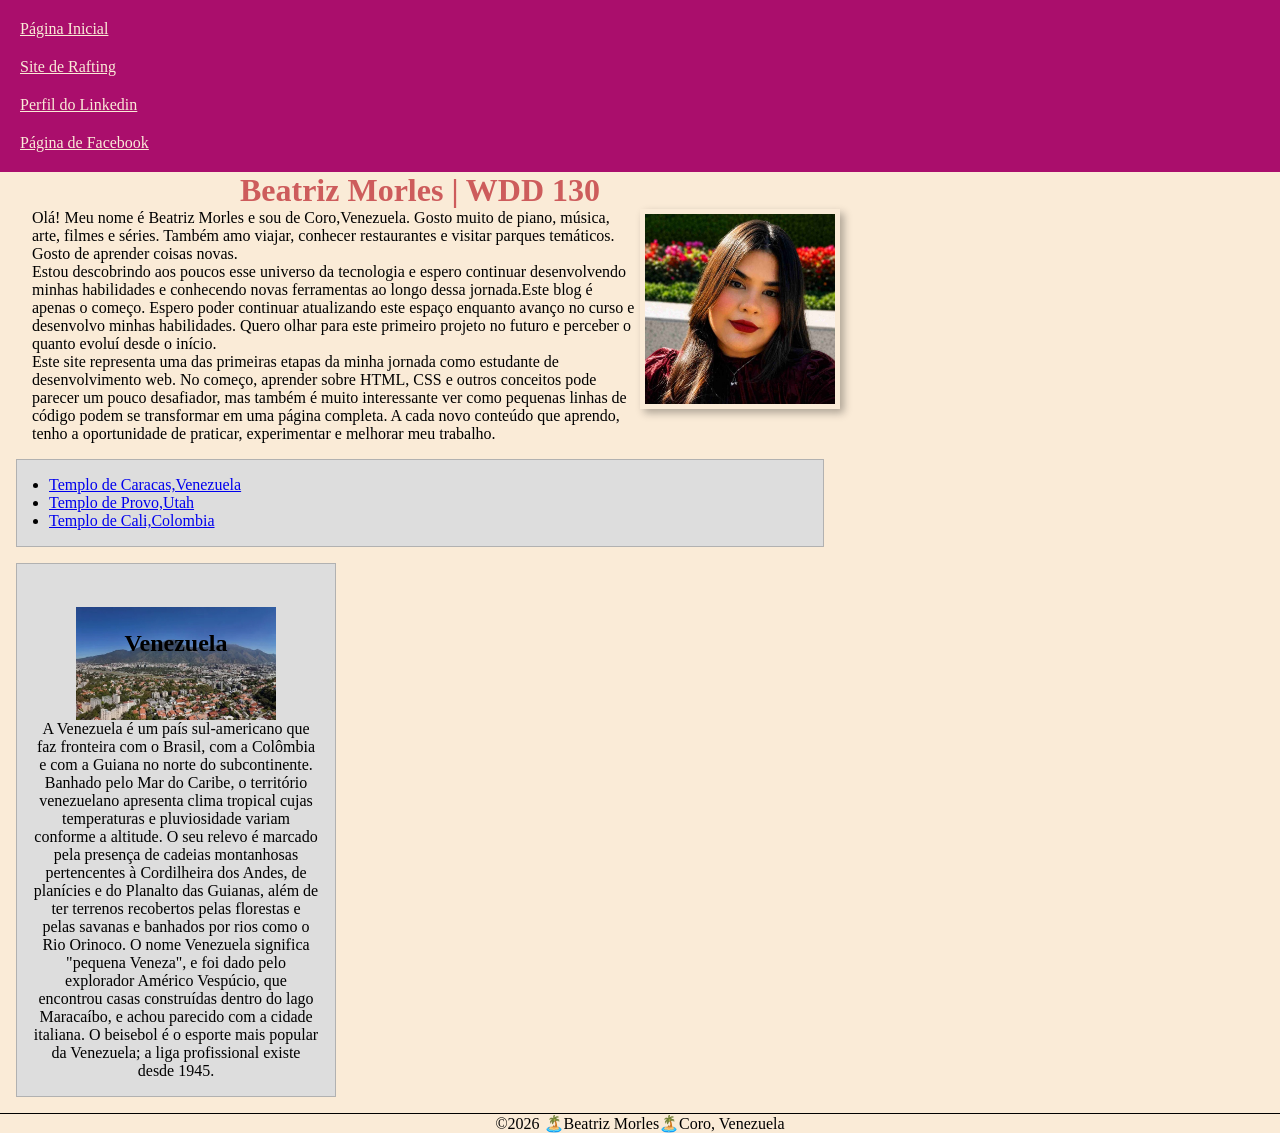
==== index.html @ e3965e1b "atividade guiada s03" ====
</Comentário --/>
</Resetar o CSS do meu projeto --/>
<!DOCTYPE html>
<html lang="pt-BR">
  <head>
    <meta charset="UTF-8">
    <meta name="viewport" content="width=device-width,initial-scale=1.0">
    <title>Beatriz Morles | WDD 130</title>
    <link rel="stylesheet" href="estilos/estilos.css">

    <meta name="description" content="Página pessoal de Beatriz no curso WDD130, mostrando sua apresentação e evolução no desenvolvimento web a cada semana">
    <meta name="author" content="Beatriz Morles">
</head>
<body>
  <header>
    <nav>
  <a href="#">Página Inicial</a>
  <a href="wwr/">Site de Rafting</a>
  <a href=" https://linkedin.com">Perfil do Linkedin</a>
  <a href=" https://facebook.com">Página de Facebook</a>
  </nav>
  </header>
  <main>
    <h1>Beatriz Morles | WDD 130</h1>
    <img src="imagens/perfil.jpg" alt="Foto de Perfil da Beatriz Morles" width="200">
    <p class="identacao">Olá! Meu nome é Beatriz Morles e sou de Coro,Venezuela. 
      Gosto muito de piano, música, arte, filmes e séries. 
      Também amo viajar, conhecer restaurantes e visitar parques temáticos. 
      Gosto de aprender coisas novas.</p>
      <p class="identacao">Estou descobrindo aos poucos esse universo da tecnologia e 
      espero continuar desenvolvendo minhas habilidades e conhecendo novas ferramentas ao longo dessa jornada.Este blog é apenas o começo. Espero poder continuar atualizando este espaço enquanto avanço no curso e desenvolvo minhas habilidades. Quero olhar para este primeiro projeto no futuro e perceber o quanto evoluí desde o início.</p>
      <p class="identacao">Este site representa uma das primeiras etapas da minha jornada como estudante de desenvolvimento web. 
        No começo, aprender sobre HTML, CSS e outros conceitos pode parecer um pouco desafiador, mas também é muito interessante ver 
        como pequenas linhas de código podem se transformar em uma página completa.
        A cada novo conteúdo que aprendo, tenho a oportunidade de praticar, experimentar e melhorar meu trabalho.</p>

    <ul class="caixa identacao">
      <li><a href="https://churchofjesuschristtemples.org/assets/img/temples/_temp/096-Caracas-Venezuela-Temple.jpg" target="_blank">Templo de Caracas,Venezuela</a></li>
      <li><a href="https://churchofjesuschristtemples.org/assets/img/temples/provo-utah-rock-canyon-temple/provo-utah-rock-canyon-temple-45659-main.jpg" target="_blank">Templo de Provo,Utah</a></li>
      <li><a href="https://churchofjesuschristtemples.org/assets/img/temples/cali-colombia-temple/cali-colombia-temple-22101-main.jpg" target="_blank">Templo de Cali,Colombia</a></li>
    </ul>

  </main>

  <aside class="caixa">
    <h2>Venezuela</h2>
    <img src="imagens/caracas-venezuela.jpg" alt="Caracas capital de Venezuela" width="200">
    <p>A Venezuela é um país sul-americano que faz fronteira com o Brasil, com a Colômbia e com a Guiana no norte do subcontinente. Banhado pelo Mar do Caribe, o território venezuelano apresenta clima tropical cujas temperaturas e pluviosidade variam conforme a altitude. O seu relevo é marcado pela presença de cadeias montanhosas pertencentes à Cordilheira dos Andes, de planícies e do Planalto das Guianas, além de ter terrenos recobertos pelas florestas e pelas savanas e banhados por rios como o Rio Orinoco. O nome Venezuela significa "pequena Veneza", e foi dado pelo explorador Américo Vespúcio, que encontrou casas construídas dentro do lago Maracaíbo, e achou parecido com a cidade italiana. O beisebol é o esporte mais popular da Venezuela; a liga profissional existe desde 1945.</p>
  </aside>
  <footer>
    <p>©️2026 🏝️Beatriz Morles🏝️Coro, Venezuela</p>
   </footer>
  </body>
</html>
---- estilos/estilos.css ----
/* Resetar CSS do meu projeto */
* {
  margin: 0;
  padding: 0;
  box-sizing: border-box;
}

body {
    background-color: antiquewhite;
}

h1 {
    color: rgb(170, 14, 108);
    text-align: center;
}

nav {
    background-color: rgb(170, 14, 108);
    padding: 10px;
}

nav a {
    color: antiquewhite;
    display: block;
    padding: 10px;
}

h1 {
    color:indianred;
}

main {
    max-width: 840px;
}

main img {
    width: 200px;
    height: auto;
    border: 3px indianred rgb(180, 157, 185);
    padding: 5px;
    box-shadow: 4px 4px 8px rgba(0, 0, 0, 0.3);
    float: right;
}

p {
  padding: 0;
}

aside {
    width: 20rem;
    margin: 1rem;
    border: 1px solid rgba(0, 0, 0, 0.2);
    padding: 1rem;
    background-color: #e7cd38;
    color: #0f0f0f;
    text-align: center;
}

aside img {
    width: 200px;
    height: auto;
}
aside {
  width: 20em;
  text-align: center;
}
aside h2 {
  position: absolute;
  position: relative;
  top: 50px;
  left: 120ps;
}

footer {
    margin-top: 15px;
    border-top: 1px solid #000;
    text-align: center;
}

/* Seletores de Classe */
.caixa {
  border: 1px solid rgba(0, 0, 0, 0.2);
  padding: 1rem;
  margin: 1rem;
  background-color: #ddd;
  color: #000;
}

.identacao {
    padding-left: 2rem;
}
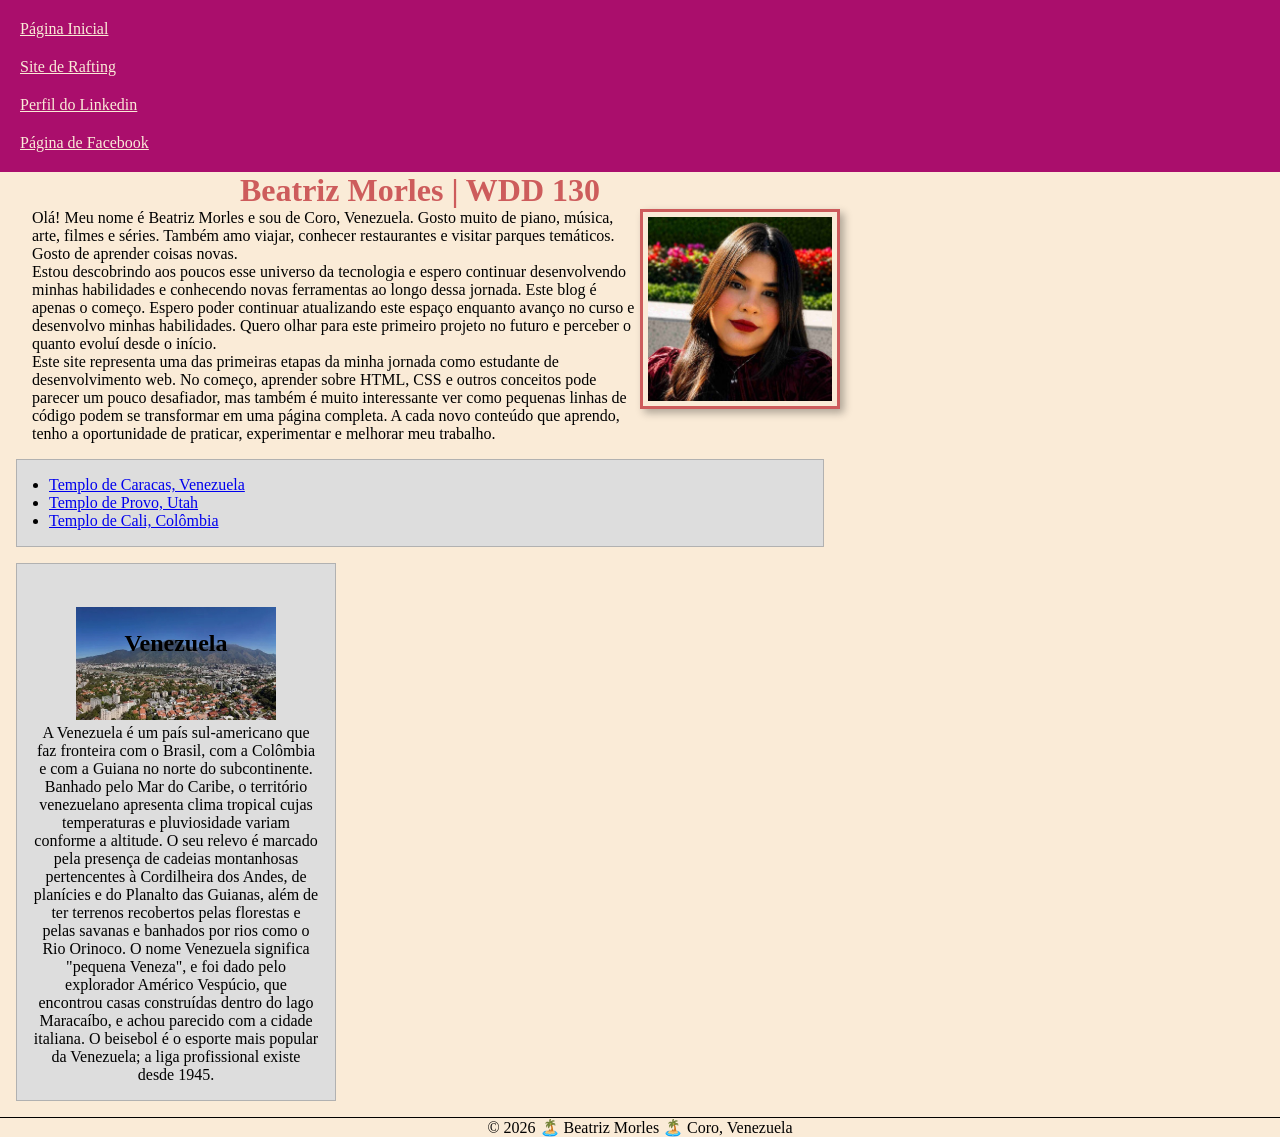
==== commit 81390ac0: "de acordo na auditoria alteraçoes" ====
--- a/index.html
+++ b/index.html
@@ -1,54 +1,59 @@
-</Comentário --/>
-</Resetar o CSS do meu projeto --/>
 <!DOCTYPE html>
 <html lang="pt-BR">
-  <head>
-    <meta charset="UTF-8">
-    <meta name="viewport" content="width=device-width,initial-scale=1.0">
-    <title>Beatriz Morles | WDD 130</title>
-    <link rel="stylesheet" href="estilos/estilos.css">
+<head>
+  <meta charset="UTF-8">
+  <meta name="viewport" content="width=device-width, initial-scale=1.0">
+  <title>Beatriz Morles | WDD 130</title>
+  <!-- Resetar o CSS do meu projeto -->
+  <link rel="stylesheet" href="estilos/estilos.css">
 
-    <meta name="description" content="Página pessoal de Beatriz no curso WDD130, mostrando sua apresentação e evolução no desenvolvimento web a cada semana">
-    <meta name="author" content="Beatriz Morles">
+  <meta name="description" content="Página pessoal de Beatriz no curso WDD130, mostrando sua apresentação e evolução no desenvolvimento web a cada semana">
+  <meta name="author" content="Beatriz Morles">
 </head>
 <body>
   <header>
     <nav>
-  <a href="#">Página Inicial</a>
-  <a href="wwr/">Site de Rafting</a>
-  <a href=" https://linkedin.com">Perfil do Linkedin</a>
-  <a href=" https://facebook.com">Página de Facebook</a>
-  </nav>
+      <a href="#">Página Inicial</a>
+      <a href="wwr/">Site de Rafting</a>
+      <a href="https://linkedin.com">Perfil do Linkedin</a>
+      <a href="https://facebook.com">Página de Facebook</a>
+    </nav>
   </header>
+
   <main>
     <h1>Beatriz Morles | WDD 130</h1>
     <img src="imagens/perfil.jpg" alt="Foto de Perfil da Beatriz Morles" width="200">
-    <p class="identacao">Olá! Meu nome é Beatriz Morles e sou de Coro,Venezuela. 
-      Gosto muito de piano, música, arte, filmes e séries. 
-      Também amo viajar, conhecer restaurantes e visitar parques temáticos. 
+
+    <p class="identacao">Olá! Meu nome é Beatriz Morles e sou de Coro, Venezuela.
+      Gosto muito de piano, música, arte, filmes e séries.
+      Também amo viajar, conhecer restaurantes e visitar parques temáticos.
       Gosto de aprender coisas novas.</p>
-      <p class="identacao">Estou descobrindo aos poucos esse universo da tecnologia e 
-      espero continuar desenvolvendo minhas habilidades e conhecendo novas ferramentas ao longo dessa jornada.Este blog é apenas o começo. Espero poder continuar atualizando este espaço enquanto avanço no curso e desenvolvo minhas habilidades. Quero olhar para este primeiro projeto no futuro e perceber o quanto evoluí desde o início.</p>
-      <p class="identacao">Este site representa uma das primeiras etapas da minha jornada como estudante de desenvolvimento web. 
-        No começo, aprender sobre HTML, CSS e outros conceitos pode parecer um pouco desafiador, mas também é muito interessante ver 
-        como pequenas linhas de código podem se transformar em uma página completa.
-        A cada novo conteúdo que aprendo, tenho a oportunidade de praticar, experimentar e melhorar meu trabalho.</p>
+
+    <p class="identacao">Estou descobrindo aos poucos esse universo da tecnologia e
+      espero continuar desenvolvendo minhas habilidades e conhecendo novas ferramentas ao longo dessa jornada.
+      Este blog é apenas o começo. Espero poder continuar atualizando este espaço enquanto avanço no curso
+      e desenvolvo minhas habilidades. Quero olhar para este primeiro projeto no futuro e perceber o quanto evoluí desde o início.</p>
+
+    <p class="identacao">Este site representa uma das primeiras etapas da minha jornada como estudante de desenvolvimento web.
+      No começo, aprender sobre HTML, CSS e outros conceitos pode parecer um pouco desafiador, mas também é muito interessante ver
+      como pequenas linhas de código podem se transformar em uma página completa.
+      A cada novo conteúdo que aprendo, tenho a oportunidade de praticar, experimentar e melhorar meu trabalho.</p>
 
     <ul class="caixa identacao">
-      <li><a href="https://churchofjesuschristtemples.org/assets/img/temples/_temp/096-Caracas-Venezuela-Temple.jpg" target="_blank">Templo de Caracas,Venezuela</a></li>
-      <li><a href="https://churchofjesuschristtemples.org/assets/img/temples/provo-utah-rock-canyon-temple/provo-utah-rock-canyon-temple-45659-main.jpg" target="_blank">Templo de Provo,Utah</a></li>
-      <li><a href="https://churchofjesuschristtemples.org/assets/img/temples/cali-colombia-temple/cali-colombia-temple-22101-main.jpg" target="_blank">Templo de Cali,Colombia</a></li>
+      <li><a href="https://churchofjesuschristtemples.org/assets/img/temples/_temp/096-Caracas-Venezuela-Temple.jpg" target="_blank" rel="noopener noreferrer">Templo de Caracas, Venezuela</a></li>
+      <li><a href="https://churchofjesuschristtemples.org/assets/img/temples/provo-utah-rock-canyon-temple/provo-utah-rock-canyon-temple-45659-main.jpg" target="_blank" rel="noopener noreferrer">Templo de Provo, Utah</a></li>
+      <li><a href="https://churchofjesuschristtemples.org/assets/img/temples/cali-colombia-temple/cali-colombia-temple-22101-main.jpg" target="_blank" rel="noopener noreferrer">Templo de Cali, Colômbia</a></li>
     </ul>
-
   </main>
 
   <aside class="caixa">
     <h2>Venezuela</h2>
-    <img src="imagens/caracas-venezuela.jpg" alt="Caracas capital de Venezuela" width="200">
+    <img src="imagens/caracas-venezuela.jpg" alt="Caracas, capital da Venezuela" width="200">
     <p>A Venezuela é um país sul-americano que faz fronteira com o Brasil, com a Colômbia e com a Guiana no norte do subcontinente. Banhado pelo Mar do Caribe, o território venezuelano apresenta clima tropical cujas temperaturas e pluviosidade variam conforme a altitude. O seu relevo é marcado pela presença de cadeias montanhosas pertencentes à Cordilheira dos Andes, de planícies e do Planalto das Guianas, além de ter terrenos recobertos pelas florestas e pelas savanas e banhados por rios como o Rio Orinoco. O nome Venezuela significa "pequena Veneza", e foi dado pelo explorador Américo Vespúcio, que encontrou casas construídas dentro do lago Maracaíbo, e achou parecido com a cidade italiana. O beisebol é o esporte mais popular da Venezuela; a liga profissional existe desde 1945.</p>
   </aside>
+
   <footer>
-    <p>©️2026 🏝️Beatriz Morles🏝️Coro, Venezuela</p>
-   </footer>
-  </body>
-</html>+    <p>&copy; 2026 🏝️ Beatriz Morles 🏝️ Coro, Venezuela</p>
+  </footer>
+</body>
+</html>
--- a/estilos/estilos.css
+++ b/estilos/estilos.css
@@ -6,40 +6,36 @@
 }
 
 body {
-    background-color: antiquewhite;
+  background-color: antiquewhite;
 }
 
 h1 {
-    color: rgb(170, 14, 108);
-    text-align: center;
+  color: indianred;
+  text-align: center;
 }
 
 nav {
-    background-color: rgb(170, 14, 108);
-    padding: 10px;
+  background-color: rgb(170, 14, 108);
+  padding: 10px;
 }
 
 nav a {
-    color: antiquewhite;
-    display: block;
-    padding: 10px;
-}
-
-h1 {
-    color:indianred;
+  color: antiquewhite;
+  display: block;
+  padding: 10px;
 }
 
 main {
-    max-width: 840px;
+  max-width: 840px;
 }
 
 main img {
-    width: 200px;
-    height: auto;
-    border: 3px indianred rgb(180, 157, 185);
-    padding: 5px;
-    box-shadow: 4px 4px 8px rgba(0, 0, 0, 0.3);
-    float: right;
+  width: 200px;
+  height: auto;
+  border: 3px solid indianred;
+  padding: 5px;
+  box-shadow: 4px 4px 8px rgba(0, 0, 0, 0.3);
+  float: right;
 }
 
 p {
@@ -47,34 +43,29 @@
 }
 
 aside {
-    width: 20rem;
-    margin: 1rem;
-    border: 1px solid rgba(0, 0, 0, 0.2);
-    padding: 1rem;
-    background-color: #e7cd38;
-    color: #0f0f0f;
-    text-align: center;
+  width: 20em;
+  margin: 1rem;
+  border: 1px solid rgba(0, 0, 0, 0.2);
+  padding: 1rem;
+  background-color: #e7cd38;
+  color: #0f0f0f;
+  text-align: center;
 }
 
 aside img {
-    width: 200px;
-    height: auto;
+  width: 200px;
+  height: auto;
 }
-aside {
-  width: 20em;
-  text-align: center;
-}
+
 aside h2 {
-  position: absolute;
   position: relative;
   top: 50px;
-  left: 120ps;
 }
 
 footer {
-    margin-top: 15px;
-    border-top: 1px solid #000;
-    text-align: center;
+  margin-top: 15px;
+  border-top: 1px solid #000;
+  text-align: center;
 }
 
 /* Seletores de Classe */
@@ -87,5 +78,5 @@
 }
 
 .identacao {
-    padding-left: 2rem;
-}+  padding-left: 2rem;
+}
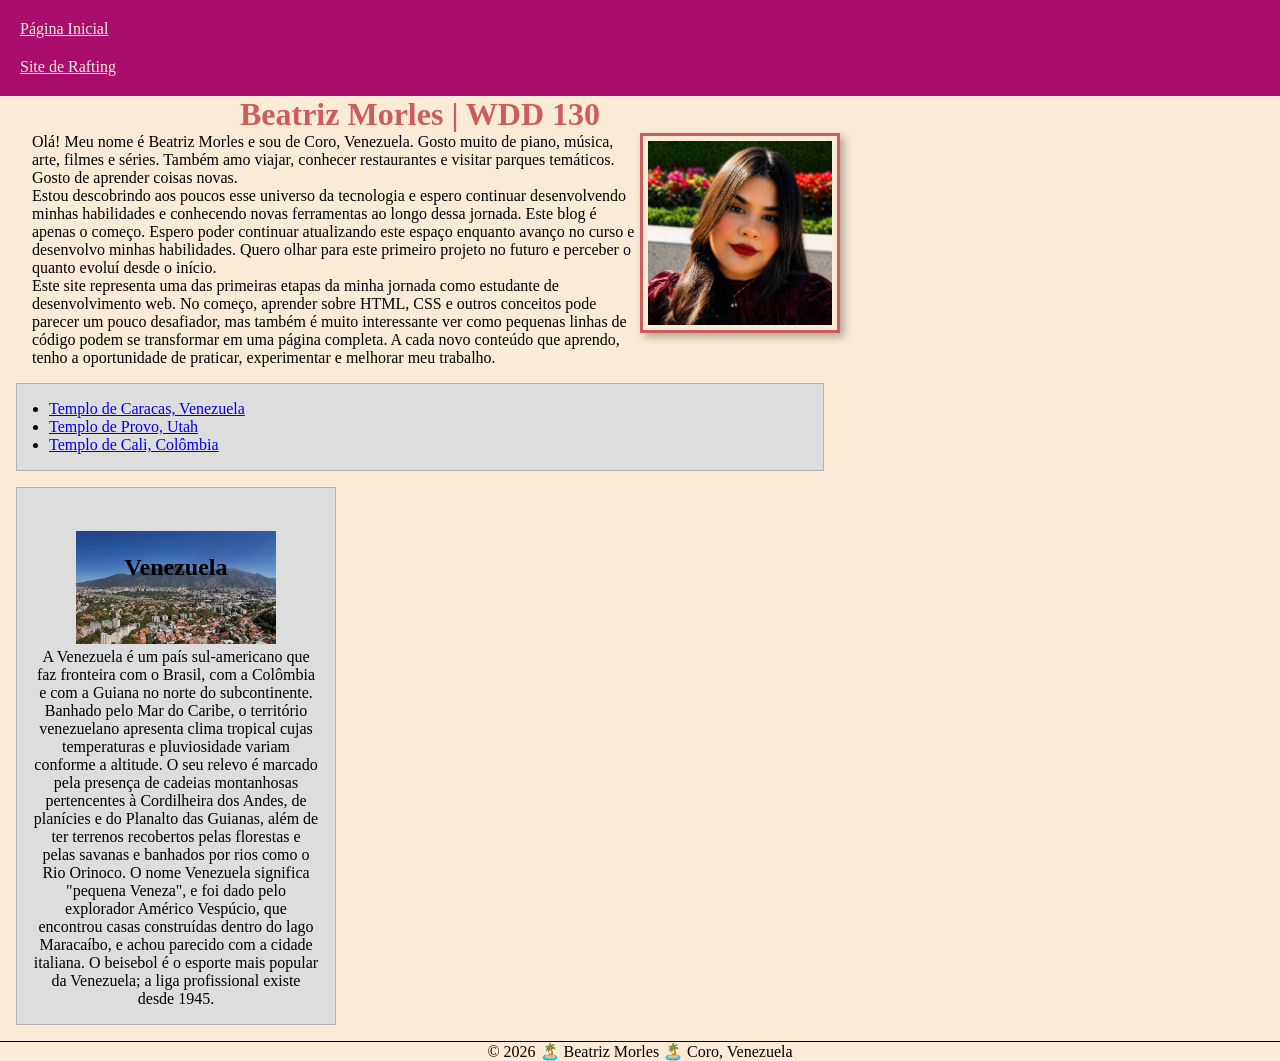
==== commit 2dd00f5b: "alteraçoes na nav a" ====
--- a/index.html
+++ b/index.html
@@ -15,8 +15,6 @@
     <nav>
       <a href="#">Página Inicial</a>
       <a href="wwr/">Site de Rafting</a>
-      <a href="https://linkedin.com">Perfil do Linkedin</a>
-      <a href="https://facebook.com">Página de Facebook</a>
     </nav>
   </header>
 
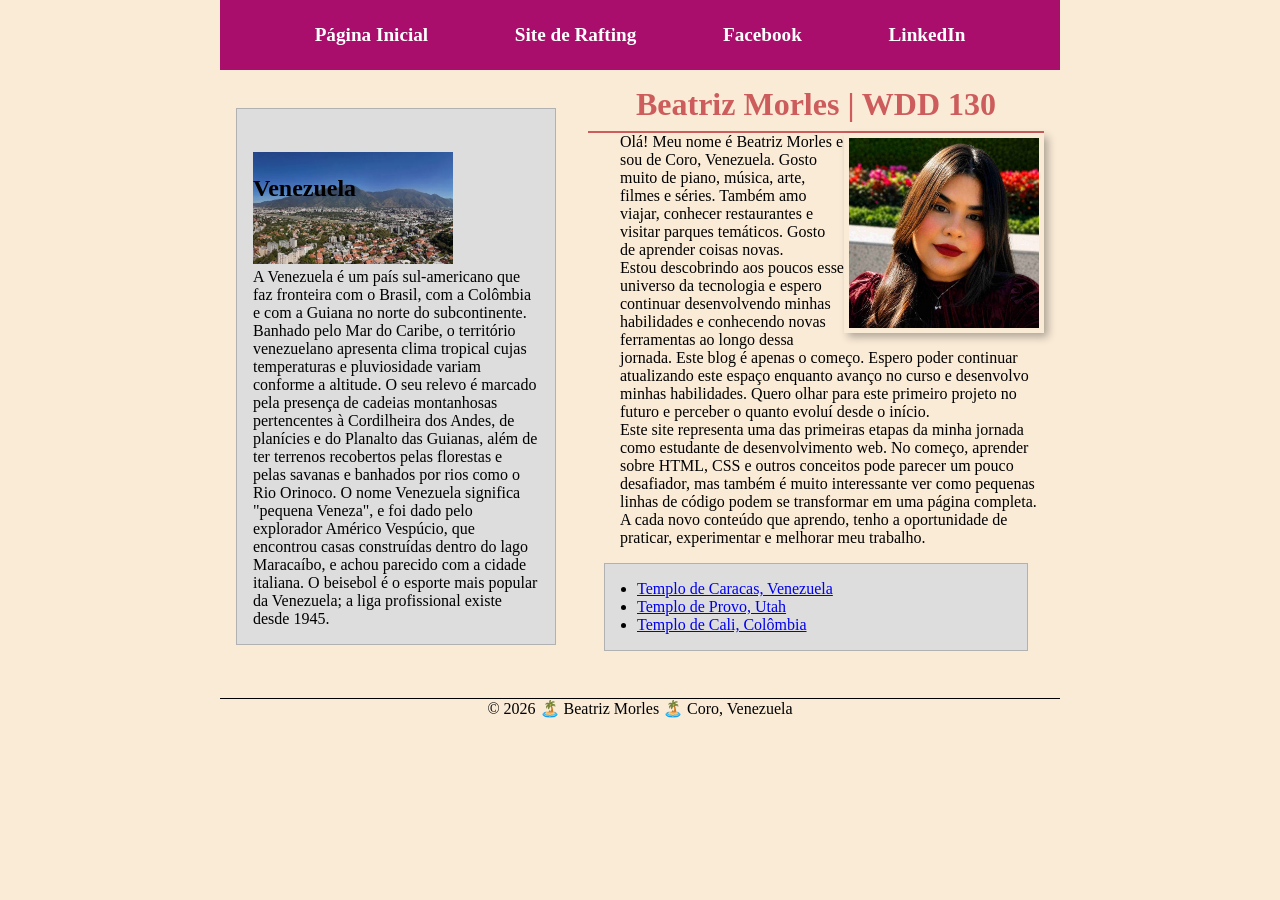
==== commit 859f67a6: "Melhorias no Layout" ====
--- a/index.html
+++ b/index.html
@@ -15,43 +15,48 @@
     <nav>
       <a href="#">Página Inicial</a>
       <a href="wwr/">Site de Rafting</a>
+      <a href="https://www.facebook.com/" target="_blank" rel="noopener noreferrer">Facebook</a>
+      <a href="https://www.linkedin.com/" target="_blank" rel="noopener noreferrer">LinkedIn</a>
     </nav>
   </header>
 
-  <main>
-    <h1>Beatriz Morles | WDD 130</h1>
-    <img src="imagens/perfil.jpg" alt="Foto de Perfil da Beatriz Morles" width="200">
+  <div class="grid">
+    <main>
+      <h1>Beatriz Morles | WDD 130</h1>
+      <img src="imagens/perfil.jpg" alt="Foto de Perfil da Beatriz Morles" width="200">
 
-    <p class="identacao">Olá! Meu nome é Beatriz Morles e sou de Coro, Venezuela.
-      Gosto muito de piano, música, arte, filmes e séries.
-      Também amo viajar, conhecer restaurantes e visitar parques temáticos.
-      Gosto de aprender coisas novas.</p>
+      <p class="identacao">Olá! Meu nome é Beatriz Morles e sou de Coro, Venezuela.
+        Gosto muito de piano, música, arte, filmes e séries.
+        Também amo viajar, conhecer restaurantes e visitar parques temáticos.
+        Gosto de aprender coisas novas.</p>
 
-    <p class="identacao">Estou descobrindo aos poucos esse universo da tecnologia e
-      espero continuar desenvolvendo minhas habilidades e conhecendo novas ferramentas ao longo dessa jornada.
-      Este blog é apenas o começo. Espero poder continuar atualizando este espaço enquanto avanço no curso
-      e desenvolvo minhas habilidades. Quero olhar para este primeiro projeto no futuro e perceber o quanto evoluí desde o início.</p>
+      <p class="identacao">Estou descobrindo aos poucos esse universo da tecnologia e
+        espero continuar desenvolvendo minhas habilidades e conhecendo novas ferramentas ao longo dessa jornada.
+        Este blog é apenas o começo. Espero poder continuar atualizando este espaço enquanto avanço no curso
+        e desenvolvo minhas habilidades. Quero olhar para este primeiro projeto no futuro e perceber o quanto evoluí desde o início.</p>
 
-    <p class="identacao">Este site representa uma das primeiras etapas da minha jornada como estudante de desenvolvimento web.
-      No começo, aprender sobre HTML, CSS e outros conceitos pode parecer um pouco desafiador, mas também é muito interessante ver
-      como pequenas linhas de código podem se transformar em uma página completa.
-      A cada novo conteúdo que aprendo, tenho a oportunidade de praticar, experimentar e melhorar meu trabalho.</p>
+      <p class="identacao">Este site representa uma das primeiras etapas da minha jornada como estudante de desenvolvimento web.
+        No começo, aprender sobre HTML, CSS e outros conceitos pode parecer um pouco desafiador, mas também é muito interessante ver
+        como pequenas linhas de código podem se transformar em uma página completa.
+        A cada novo conteúdo que aprendo, tenho a oportunidade de praticar, experimentar e melhorar meu trabalho.</p>
 
-    <ul class="caixa identacao">
-      <li><a href="https://churchofjesuschristtemples.org/assets/img/temples/_temp/096-Caracas-Venezuela-Temple.jpg" target="_blank" rel="noopener noreferrer">Templo de Caracas, Venezuela</a></li>
-      <li><a href="https://churchofjesuschristtemples.org/assets/img/temples/provo-utah-rock-canyon-temple/provo-utah-rock-canyon-temple-45659-main.jpg" target="_blank" rel="noopener noreferrer">Templo de Provo, Utah</a></li>
-      <li><a href="https://churchofjesuschristtemples.org/assets/img/temples/cali-colombia-temple/cali-colombia-temple-22101-main.jpg" target="_blank" rel="noopener noreferrer">Templo de Cali, Colômbia</a></li>
-    </ul>
-  </main>
+      <ul class="caixa identacao">
+        <li><a href="https://churchofjesuschristtemples.org/assets/img/temples/_temp/096-Caracas-Venezuela-Temple.jpg" target="_blank" rel="noopener noreferrer">Templo de Caracas, Venezuela</a></li>
+        <li><a href="https://churchofjesuschristtemples.org/assets/img/temples/provo-utah-rock-canyon-temple/provo-utah-rock-canyon-temple-45659-main.jpg" target="_blank" rel="noopener noreferrer">Templo de Provo, Utah</a></li>
+        <li><a href="https://churchofjesuschristtemples.org/assets/img/temples/cali-colombia-temple/cali-colombia-temple-22101-main.jpg" target="_blank" rel="noopener noreferrer">Templo de Cali, Colômbia</a></li>
+      </ul>
+    </main>
 
-  <aside class="caixa">
-    <h2>Venezuela</h2>
-    <img src="imagens/caracas-venezuela.jpg" alt="Caracas, capital da Venezuela" width="200">
-    <p>A Venezuela é um país sul-americano que faz fronteira com o Brasil, com a Colômbia e com a Guiana no norte do subcontinente. Banhado pelo Mar do Caribe, o território venezuelano apresenta clima tropical cujas temperaturas e pluviosidade variam conforme a altitude. O seu relevo é marcado pela presença de cadeias montanhosas pertencentes à Cordilheira dos Andes, de planícies e do Planalto das Guianas, além de ter terrenos recobertos pelas florestas e pelas savanas e banhados por rios como o Rio Orinoco. O nome Venezuela significa "pequena Veneza", e foi dado pelo explorador Américo Vespúcio, que encontrou casas construídas dentro do lago Maracaíbo, e achou parecido com a cidade italiana. O beisebol é o esporte mais popular da Venezuela; a liga profissional existe desde 1945.</p>
-  </aside>
+    <aside class="caixa">
+      <h2>Venezuela</h2>
+      <img src="imagens/caracas-venezuela.jpg" alt="Caracas, capital da Venezuela" width="200">
+      <p>A Venezuela é um país sul-americano que faz fronteira com o Brasil, com a Colômbia e com a Guiana no norte do subcontinente. Banhado pelo Mar do Caribe, o território venezuelano apresenta clima tropical cujas temperaturas e pluviosidade variam conforme a altitude. O seu relevo é marcado pela presença de cadeias montanhosas pertencentes à Cordilheira dos Andes, de planícies e do Planalto das Guianas, além de ter terrenos recobertos pelas florestas e pelas savanas e banhados por rios como o Rio Orinoco. O nome Venezuela significa "pequena Veneza", e foi dado pelo explorador Américo Vespúcio, que encontrou casas construídas dentro do lago Maracaíbo, e achou parecido com a cidade italiana. O beisebol é o esporte mais popular da Venezuela; a liga profissional existe desde 1945.</p>
+    </aside>
+  </div>
 
   <footer>
     <p>&copy; 2026 🏝️ Beatriz Morles 🏝️ Coro, Venezuela</p>
   </footer>
 </body>
 </html>
+
--- a/estilos/estilos.css
+++ b/estilos/estilos.css
@@ -11,28 +11,48 @@
 
 h1 {
   color: indianred;
+  border-bottom: 2px solid indianred;
   text-align: center;
+  padding-bottom: 0.5rem;
 }
 
 nav {
   background-color: rgb(170, 14, 108);
-  padding: 10px;
+  padding: 1rem;
+  display: flex;
+  justify-content: space-evenly;
+  align-items: center;
 }
 
 nav a {
-  color: antiquewhite;
   display: block;
-  padding: 10px;
+  padding: 0.5rem;
+  text-decoration: none;
+  font-size: 1.2rem;
+  font-weight: 700;
+  color: #fff; /* abreviação para branco */
+}
+
+header,
+footer,
+.grid {
+  max-width: 840px;
+  margin: 0 auto;
+}
+
+.grid {
+  display: grid;
+  align-items: center;
 }
 
 main {
-  max-width: 840px;
+  grid-column: 2/3;
+  margin: 1rem;
 }
 
 main img {
   width: 200px;
   height: auto;
-  border: 3px solid indianred;
   padding: 5px;
   box-shadow: 4px 4px 8px rgba(0, 0, 0, 0.3);
   float: right;
@@ -43,13 +63,10 @@
 }
 
 aside {
-  width: 20em;
-  margin: 1rem;
-  border: 1px solid rgba(0, 0, 0, 0.2);
-  padding: 1rem;
-  background-color: #e7cd38;
-  color: #0f0f0f;
-  text-align: center;
+  width: 20rem;
+  position: relative;
+  grid-column: 1/2;
+  grid-row: 1/2;
 }
 
 aside img {
